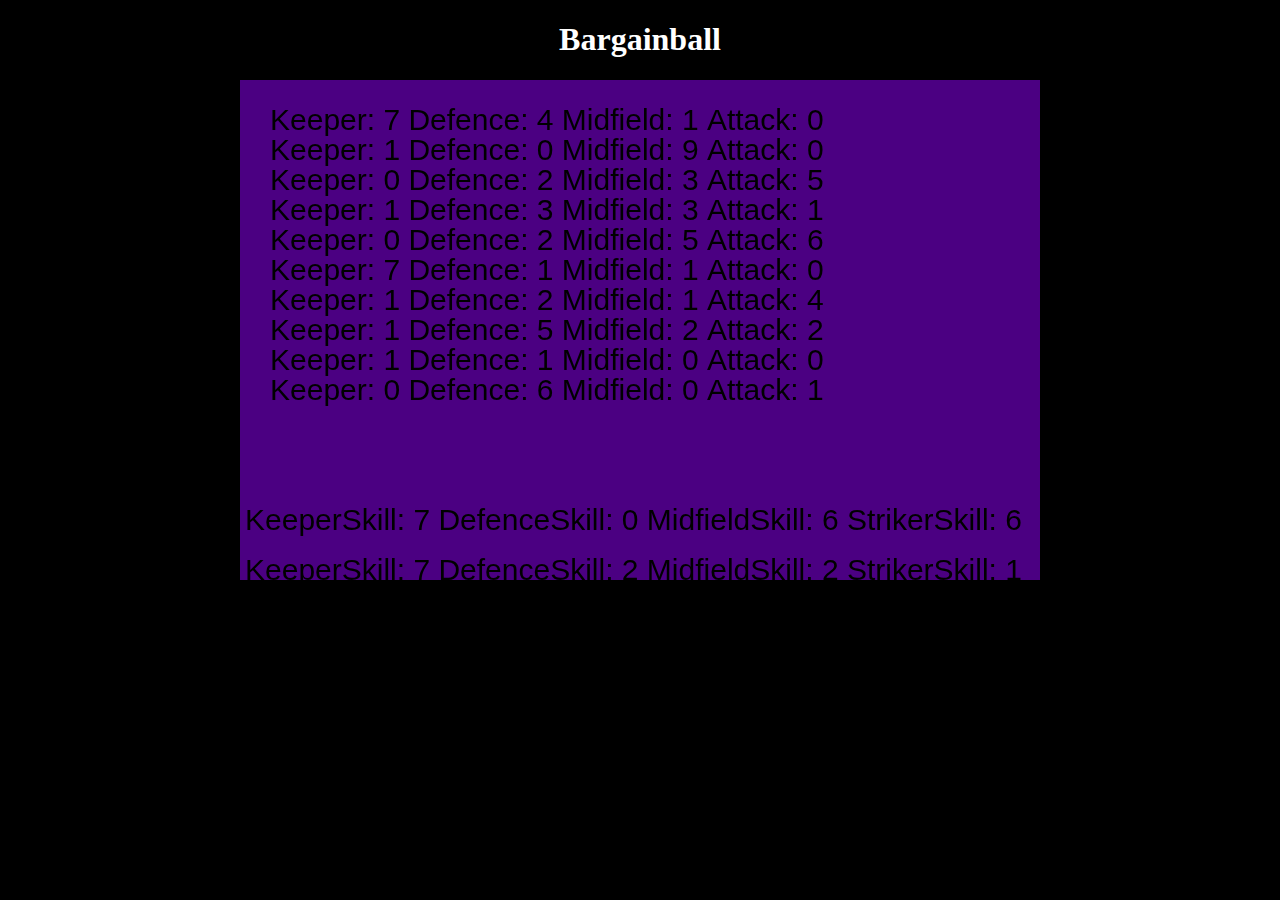
==== index.html @ b88f9da0 "More code that doesnt do anything yet" ====
<!DOCTYPE HTML>
<html lang="en">
    <head>
        <title>Bargainball</title>
        <meta charset="UTF-8">
        <meta name="viewport" content="width=device-width, user-scalable=no, initial-scale=1, maximum-scale=1, user-scalable=0" />
        <meta name="apple-mobile-web-app-capable" content="yes" />
        <meta name="apple-mobile-web-app-status-bar-style" content="black-translucent" />
        <meta property="og:title" content="JS13K Starter" />
        <meta property="og:description" content="" />
        <meta property="og:type" content="website" />
        <meta property="og:url" content="" />
        <meta property="og:image" content="" />
        <!-- build:css -->
        <link rel="stylesheet" type="text/css" href="./css/style.css" />
        <!-- endbuild -->
    </head>
    <body>
        <h1>Bargainball</h1>
        <canvas></canvas>
        <div id="ets"></div>
        <br />
        <div id="events"></div>
        <br />
        <div id="chat"></div>

        <!-- build:js -->
        <script src="./js/game.js"></script>
        <script src="./js/draw.js"></script>
        <script src="./js/util.js"></script>
        <script src="./js/random_obj.js"></script>
        <script src="./js/player.js"></script>
        <script src="./js/npcs.js"></script>
        <script src="./js/map.js"></script>
        <script src="./js/team.js"></script>
        <script src="./js/event.js"></script>
        <!-- endbuild -->
    </body>
</html>
---- css/style.css ----
body { 
    margin: 0; 
    padding: 0; 
    background: #000;
    -webkit-user-select: none;
    -moz-user-select: none;
    -khtml-user-select: none;
    -ms-user-select: none;
    text-align: center;
}

h1, h2, h3 {
    color: #FFF;
}

div {
    width: 200;
    color: #FFF;
    display: inline-block;
    text-align: left;

}

#chat {
    text-align: center;
}
#death {
    text-align: center;
}
canvas { 
    display: block; 
    margin: 0 auto; 
    background: #4b0082; 
}

@media screen and (min-width: 0px) and (max-width: 660px) {
    #fork { display: none; }
}

@media screen and (min-width: 660px) {
    #fork { display: block; }
}
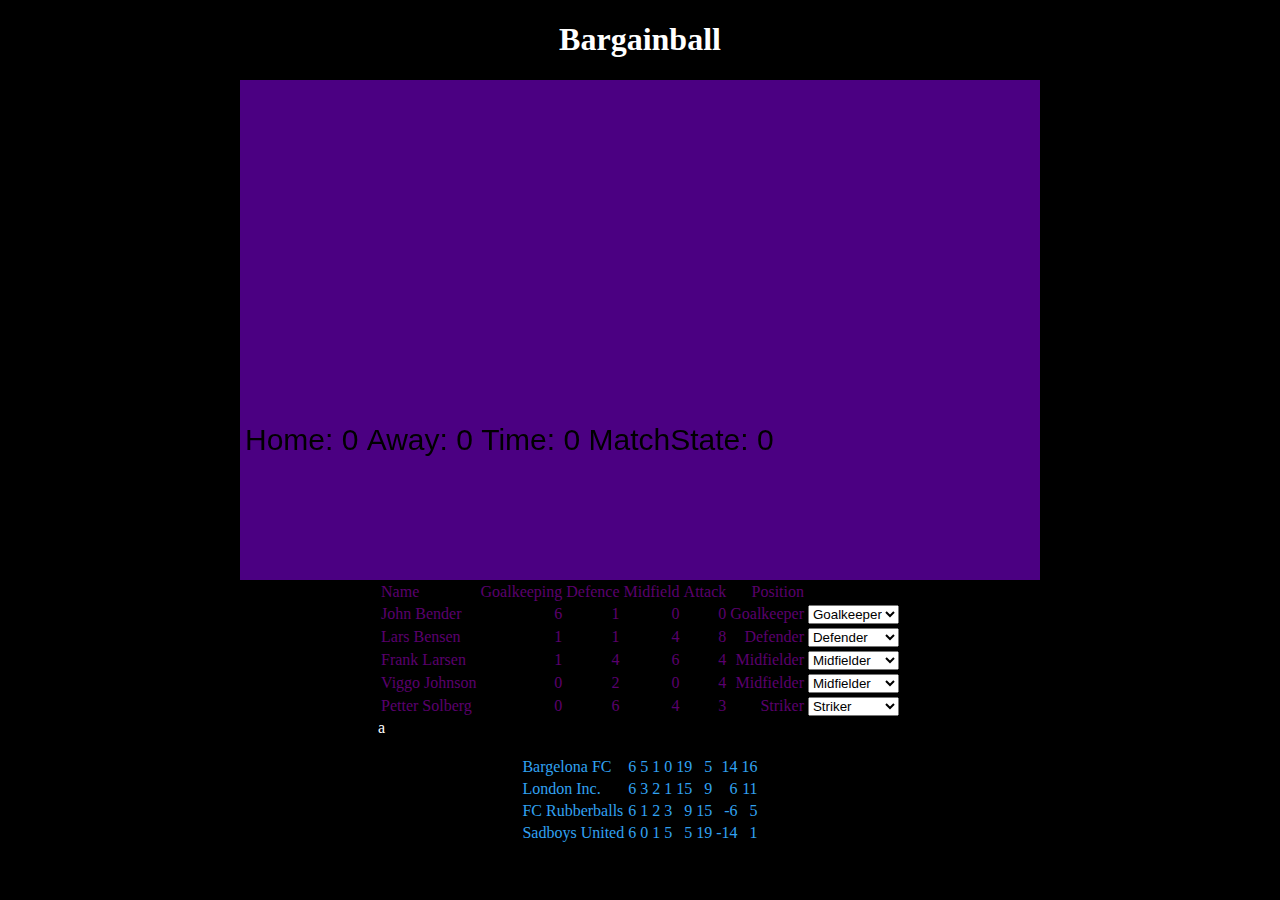
==== commit 48f0cffe: "It kinda works. ish." ====
--- a/index.html
+++ b/index.html
@@ -18,11 +18,11 @@
     <body>
         <h1>Bargainball</h1>
         <canvas></canvas>
-        <div id="ets"></div>
+        <div id="team"></div>
         <br />
         <div id="events"></div>
         <br />
-        <div id="chat"></div>
+        <div id="table"></div>
 
         <!-- build:js -->
         <script src="./js/game.js"></script>
@@ -34,6 +34,9 @@
         <script src="./js/map.js"></script>
         <script src="./js/team.js"></script>
         <script src="./js/event.js"></script>
+        <script src="./js/match.js"></script>
+        <script src="./js/table.js"></script>
+        <script src="./js/season.js"></script>
         <!-- endbuild -->
     </body>
 </html>
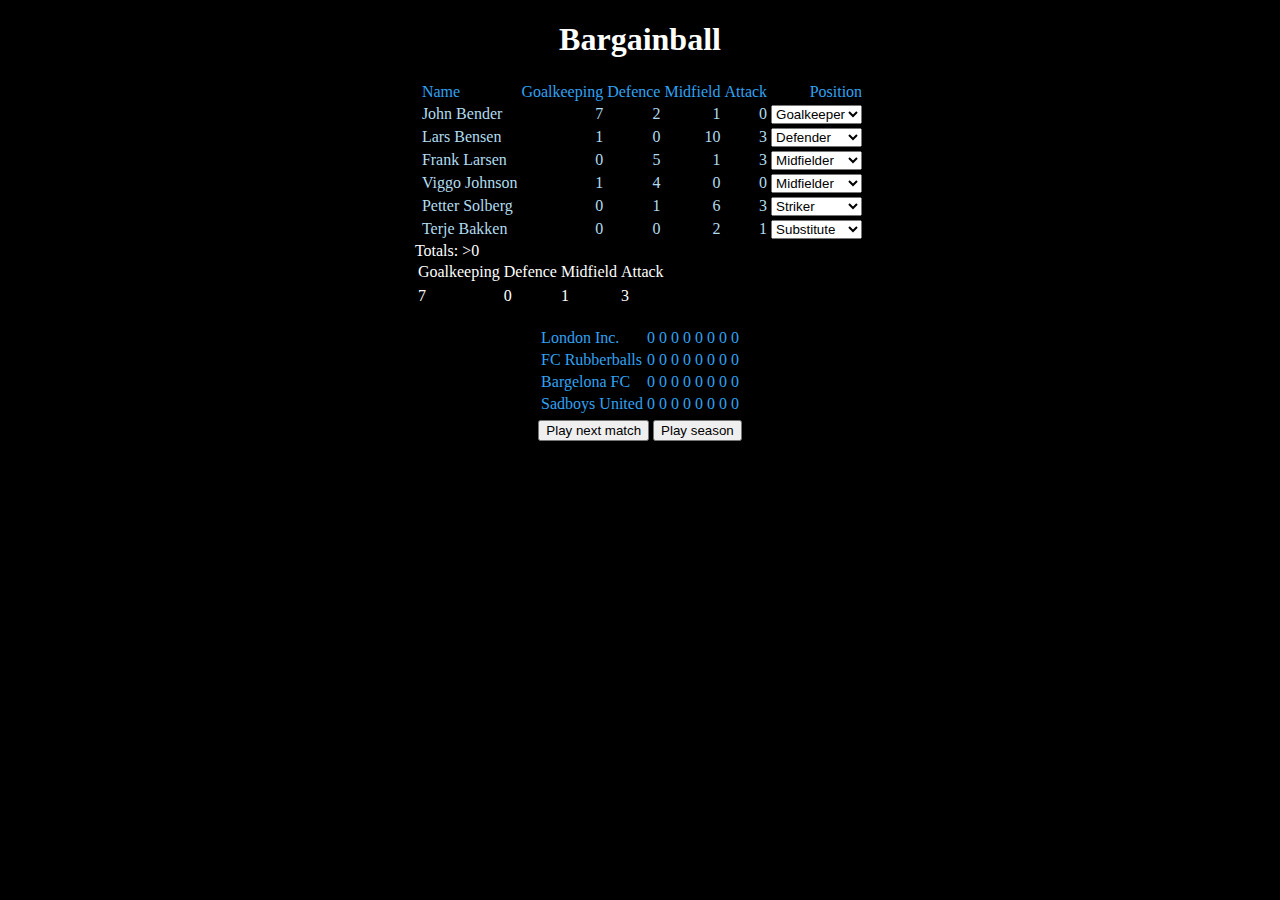
==== commit 2e23791f: "More stuff." ====
--- a/index.html
+++ b/index.html
@@ -17,13 +17,15 @@
     </head>
     <body>
         <h1>Bargainball</h1>
-        <canvas></canvas>
+        <!--canvas></canvas-->
         <div id="team"></div>
         <br />
         <div id="events"></div>
         <br />
         <div id="table"></div>
-
+        <br />
+        <div id="playNextMatchButton"></div>
+        <div id="playSeasonButton"></div>
         <!-- build:js -->
         <script src="./js/game.js"></script>
         <script src="./js/draw.js"></script>
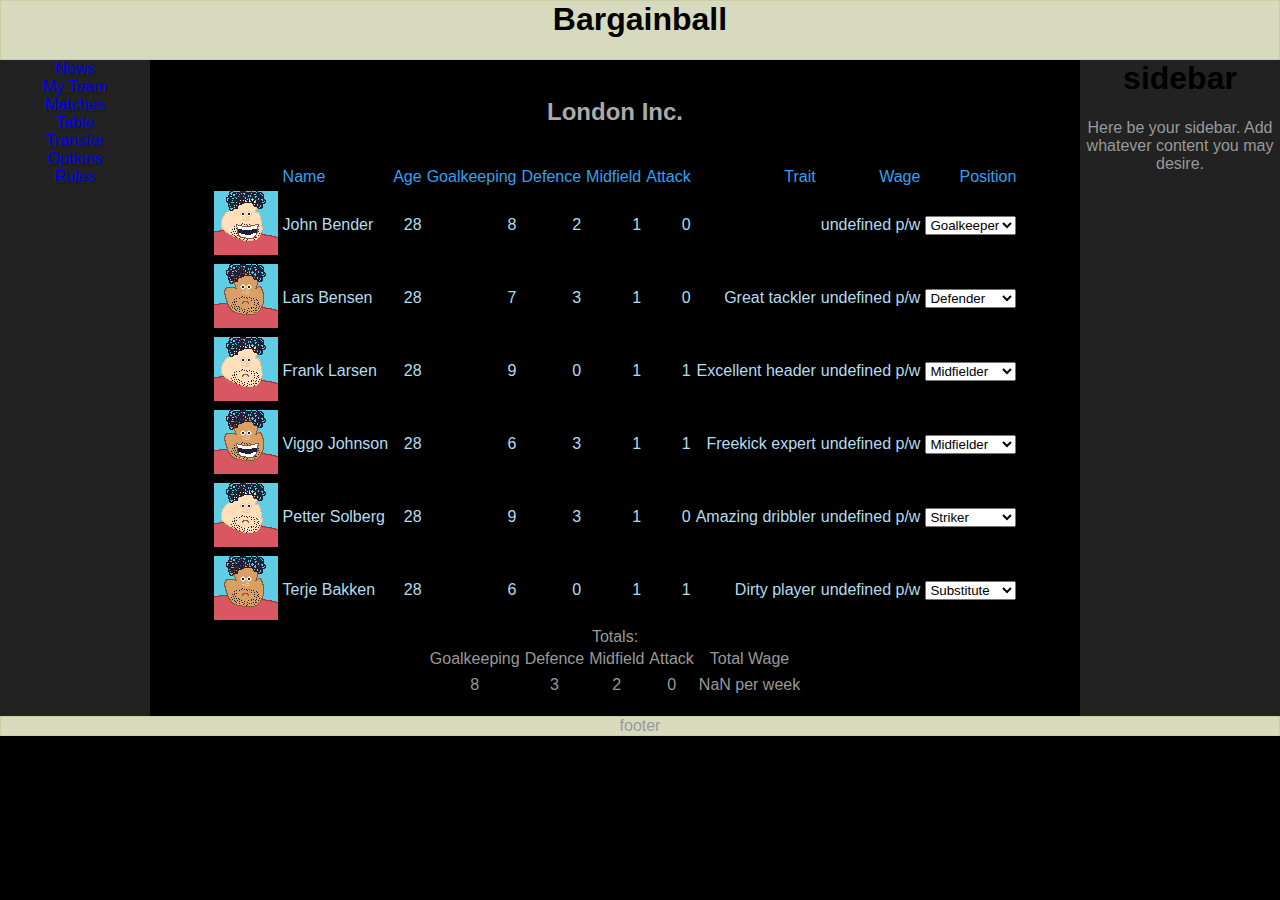
==== commit b4eb0a70: "Inspect team now working" ====
--- a/index.html
+++ b/index.html
@@ -1,44 +1,140 @@
 <!DOCTYPE HTML>
 <html lang="en">
-    <head>
-        <title>Bargainball</title>
-        <meta charset="UTF-8">
-        <meta name="viewport" content="width=device-width, user-scalable=no, initial-scale=1, maximum-scale=1, user-scalable=0" />
-        <meta name="apple-mobile-web-app-capable" content="yes" />
-        <meta name="apple-mobile-web-app-status-bar-style" content="black-translucent" />
-        <meta property="og:title" content="JS13K Starter" />
-        <meta property="og:description" content="" />
-        <meta property="og:type" content="website" />
-        <meta property="og:url" content="" />
-        <meta property="og:image" content="" />
-        <!-- build:css -->
-        <link rel="stylesheet" type="text/css" href="./css/style.css" />
+  <head>
+    <title>Bargainball</title>
+    <meta charset="UTF-8">
+    <meta name="viewport" content="width=device-width, user-scalable=no, initial-scale=1, maximum-scale=1, user-scalable=0" />
+    <meta name="apple-mobile-web-app-capable" content="yes" />
+    <meta name="apple-mobile-web-app-status-bar-style" content="black-translucent" />
+    <meta property="og:title" content="JS13K Starter" />
+    <meta property="og:description" content="" />
+    <meta property="og:type" content="website" />
+    <meta property="og:url" content="" />
+    <meta property="og:image" content="" />
+    <!-- build:css -->
+    <link rel="stylesheet" type="text/css" href="./css/style.css" />
         <!-- endbuild -->
-    </head>
-    <body>
-        <h1>Bargainball</h1>
-        <!--canvas></canvas-->
-        <div id="team"></div>
-        <br />
-        <div id="events"></div>
-        <br />
-        <div id="table"></div>
-        <br />
-        <div id="playNextMatchButton"></div>
-        <div id="playSeasonButton"></div>
-        <!-- build:js -->
-        <script src="./js/game.js"></script>
-        <script src="./js/draw.js"></script>
-        <script src="./js/util.js"></script>
-        <script src="./js/random_obj.js"></script>
-        <script src="./js/player.js"></script>
-        <script src="./js/npcs.js"></script>
-        <script src="./js/map.js"></script>
-        <script src="./js/team.js"></script>
-        <script src="./js/event.js"></script>
-        <script src="./js/match.js"></script>
-        <script src="./js/table.js"></script>
-        <script src="./js/season.js"></script>
-        <!-- endbuild -->
-    </body>
+    <script src="./js/game.js"></script>
+    <script src="./js/draw.js"></script>
+    <script src="./js/util.js"></script>
+    <script src="./js/random_obj.js"></script>
+    <script src="./js/player.js"></script>
+    <script src="./js/npcs.js"></script>
+    <script src="./js/map.js"></script>
+    <script src="./js/team.js"></script>
+    <script src="./js/event.js"></script>
+    <script src="./js/match.js"></script>
+    <script src="./js/table.js"></script>
+    <script src="./js/season.js"></script>
+    <script>
+    function myFunction() {
+        console.log("click");
+    $.season.inspectTeam(3); };
+var divs = ["Menu1", "Menu2", "Menu3", "Menu4", "Menu5", "Menu6", "Menu7"];
+var visibleDivId = null;
+function toggleVisibility(divId) {
+  if(visibleDivId === divId) {
+    //visibleDivId = null;
+  } else {
+    visibleDivId = divId;
+  }
+  hideNonVisibleDivs();
+};
+function hideNonVisibleDivs() {
+  var i, divId, div;
+  for(i = 0; i < divs.length; i++) {
+    divId = divs[i];
+    div = document.getElementById(divId);
+    if(visibleDivId === divId) {
+      div.style.display = "block";
+    } else {
+      div.style.display = "none";
+    }
+  }
+};
+</script>
+  </head>
+  <body>
+    <div id="header"><h1>Bargainball</h1></div>
+      <div id="outer_wrapper">
+        <div id="wrapper">
+          <div id="container">
+            <div id="content">
+              <div id="left">
+                <div class="buttons">
+                  <div class="button">
+                  <a href="#" onclick="toggleVisibility('Menu1');">News</a>
+                  </div><div class="button">
+                  <a href="#" onclick="toggleVisibility('Menu2');">My Team</a>
+                  </div><div class="button">
+                  <a href="#" onclick="toggleVisibility('Menu3');">Matches</a>
+                  </div><div class="button">
+                  <a href="#" onclick="toggleVisibility('Menu4');$.season.inspectTeam(0);">Table</a>
+                  </div><div class="button">
+                  <a href="#" onclick="toggleVisibility('Menu5');">Transfer</a>
+                  </div><div class="button">
+                  <a href="#" onclick="toggleVisibility('Menu6');">Options</a>
+                  </div><div class="button">
+                  <a href="#" onclick="toggleVisibility('Menu7');">Rules</a>
+                  </div>
+                </div>
+              </div>
+              <div id="main">
+                
+                <div id="Menu1" style="display: none;">I'm container <strike>two</strike> one</div>
+                <div id="Menu2">
+                  <br />
+                  <div id="team"></div>
+                  <br />
+                </div>
+                <div id="Menu3" style="display: none;">
+                  <div id="events"></div>
+                  <br />
+                  <div id="playNextMatchButton"></div>
+                  <div id="playSeasonButton"></div>
+                </div>
+                <div id="Menu4" style="display: none;">
+                  <br/>
+                  <div id="table"></div>
+                  <br/>
+                </div>
+                <div id="Menu5" style="display: none;">I'm container 5</div>
+                <div id="Menu6" style="display: none;">I'm container 6</div>
+                <div id="Menu7" style="display: none;"><br /><p>
+So! How do you win games?</p>
+<p>
+Ah! that part, at least, is easy. It's 2016 and statistics have finally conquered football completely. Each match can be totally predicted by the various players on each team and their attributes. The way it works, according to John Gunnarsen, a stats expert, is thus:</p>
+<ul>
+<li>Possession is determined by the team whose midfielders have better total midfield stats. If both teams have equal total midfield stats, possession is shared. If one team has 5 or more points than the other, they will DOMINATE the game.</li>
+<li>A team with possession advantage will, statistically speaking, generate two regular chances, while their opponents generate one. If a team is DOMINATING, they will generate three regular chances, while their opponent gets nothing.</li>
+<li>Due to their roaring supporters, the home team always gets one additional chance.</li>
+<li>A chance is scored if the attacking team's total attack skill is higher than their opponent's total defence skill.</li>
+<li>One exception: if a team has a player who is a great tackler, he will stop the opponent's first regular chance just as the striker is about to pull the trigger.</li>
+<li>Each team also gets, statistically, one free kick per game. However, if a team is DOMINATING, they are likely to get two free kicks while their opponents get none.</li>
+<li>A good free kick taker will score every two free kicks (per match). A good free kick taker is defined as a free kick taker whose attack skill is higher than the goalkeeper's goalkeeping skill - or a player who is a trained freekick expert. </li>
+<li>Midfielders and attackers who are amazing dribblers will, statistically speaking, generate one additional free kick per match (note that if there are more than one dribbler, maximum two additional free kicks will be generated). Also note that dribbling defenders are frowned upon.</li>
+<li>You can also score from corners. If possession is split evenly, each team gets one corner each (statistically speaking). If one team has possession, they will get one additional corner. (DOMINATING doesn't change anything in terms of corners)</li>
+<li>If a team has a speedy midfielder or attacker and the other team has no speedy outfield player, the speedy player will generate one additional corner for his team.</li>
+<li>A team who has more outfield players who are excellent headers than their opponents, will score, on average (according to statistics), every second corner. A team without excellent headers will helplessly stare at the opponent's keeper calmly collecting the corner.</li>
+</ul>
+
+<p>Easy, right?</p>
+<p>You can choose which positions your 5 players should play (maximum one goalkeeper). </p>
+<p>Note that you start with low funds, so consider the above information when building your team ...</p><br />
+                  
+                </div>  
+              </div>
+            </div>
+          </div>
+        </div>
+        <div id="sidebar">
+            <h1>sidebar</h1>
+            <p>Here be your sidebar. Add whatever content you may desire.</p>
+        </div>
+        <div class="clearing">&nbsp;</div>
+      </div>
+    </div>
+
+    <div id="footer">footer</div>  
+  </body>
 </html>
--- a/css/style.css
+++ b/css/style.css
@@ -1,3 +1,28 @@
+
+html,body {
+    height:100%;
+}
+
+ #container {
+  background: #222;
+}
+
+#main {
+  background: #000;
+
+}
+
+#Menu1 {
+    margin: auto;
+}
+
+#Menu7 {
+    margin: auto;
+}
+
+li {
+    text-align: left;
+}
 body { 
     margin: 0; 
     padding: 0; 
@@ -7,13 +32,47 @@
     -khtml-user-select: none;
     -ms-user-select: none;
     text-align: center;
-}
-
-h1, h2, h3 {
-    color: #FFF;
-}
-
-div {
+    font-family: Arial, Helvetica, sans-serif ;
+    height: 100%;
+    color: #999;
+}
+
+html {
+  height: 100%;
+}
+
+
+.main_div
+  {
+  text-align:center;
+  background: #00C492;
+  padding:20px; width: 400px;
+  }
+.inner_div
+  {
+  background: #fff;
+  margin-top:20px;
+  height: 100px;
+  }
+.buttons a
+  {
+  font-size: 16px;
+  }
+.buttons a:hover
+  {
+  cursor:pointer;
+  font-size: 16px;
+  }
+
+h1 {
+    color: #000;
+}
+
+h2, h3 {
+    color: #aaa;
+}
+
+#div_notsues {
     width: 200;
     color: #FFF;
     display: inline-block;
@@ -21,22 +80,149 @@
 
 }
 
+table {
+   border-spacing: 3px;
+    margin: 0 auto; 
+}
+
+.img-container { position: relative; }
+
+.img-container .top {
+  position: absolute;
+  top: 0;
+  left: 0;
+}
+
+.img-container .z1 {
+    z-index: 1;
+} 
+.img-container .z2 {
+    z-index: 2;
+} 
+.img-container .z3 {
+    z-index: 3;
+} 
+.img-container .z4 {
+    z-index: 4;
+} 
+.img-container .z5 {
+    z-index: 5;
+} 
+.img-container .z6 {
+    z-index: 6;
+} 
+.img-container .z7 {
+    z-index: 7;
+} 
+.img-container .z8 {
+    z-index: 8;
+} 
+
+#events {
+    font-size: 40px;
+}
+
 #chat {
     text-align: center;
 }
 #death {
     text-align: center;
 }
-canvas { 
-    display: block; 
-    margin: 0 auto; 
-    background: #4b0082; 
-}
 
 @media screen and (min-width: 0px) and (max-width: 660px) {
     #fork { display: none; }
 }
 
 @media screen and (min-width: 660px) {
-    #fork { display: block; }
-}
+  #fork { display: block; }
+  #container {
+    width: 100%;
+    float: left;
+    margin-right: -200px;
+  }
+  #main {
+    margin-left: 150px;
+  }
+  #left {
+    width: 150px;
+    float: left;
+    height: 100%;
+  }
+  #sidebar {
+    width: 200px;
+    float: right;
+  }
+  #content {
+    margin-right: 200px;
+    height: 100%;
+  }
+  #buttons {
+    height: 20%;
+  }
+
+}
+
+@media only screen and (min-width: 630px) {
+  /* only for screens wider or equal to 630 pixels */
+  /* code from http://www.thesitewizard.com/css/design-2-column-layout.shtml */
+  #container {
+    width: 100%;
+  }
+  #main {
+  }
+  #left {
+    width: 150px;
+    height: 50px;
+  }
+  #sidebar {
+    width: 200px;
+  }
+  #buttons {
+    float: left;
+  }
+
+}
+
+#innercontent {
+  padding-left: 10px;
+  padding-right: 10px ;
+
+}
+#innernavbar {
+  padding-left: 5px ;
+  padding-right: 5px ;
+  
+}
+#header {
+    border: 1px solid #cecea5;
+    background: #d7dabd;
+}
+#outer_wrapper {
+    
+}
+#wrapper {
+    
+}
+
+#unsnnsas {
+    background: url(background_2.gif) repeat-y right;
+
+}
+#unusued {
+    background: url(background_3.gif) repeat-y left;
+
+}
+#footer {
+    border: 1px solid #cecea5;
+    background: #d7dabd;
+}
+h1 {
+    margin-top: 0;
+}
+.last {
+    margin-bottom: 0;
+}
+.clearing {
+    height: 0;
+    clear: both;
+}
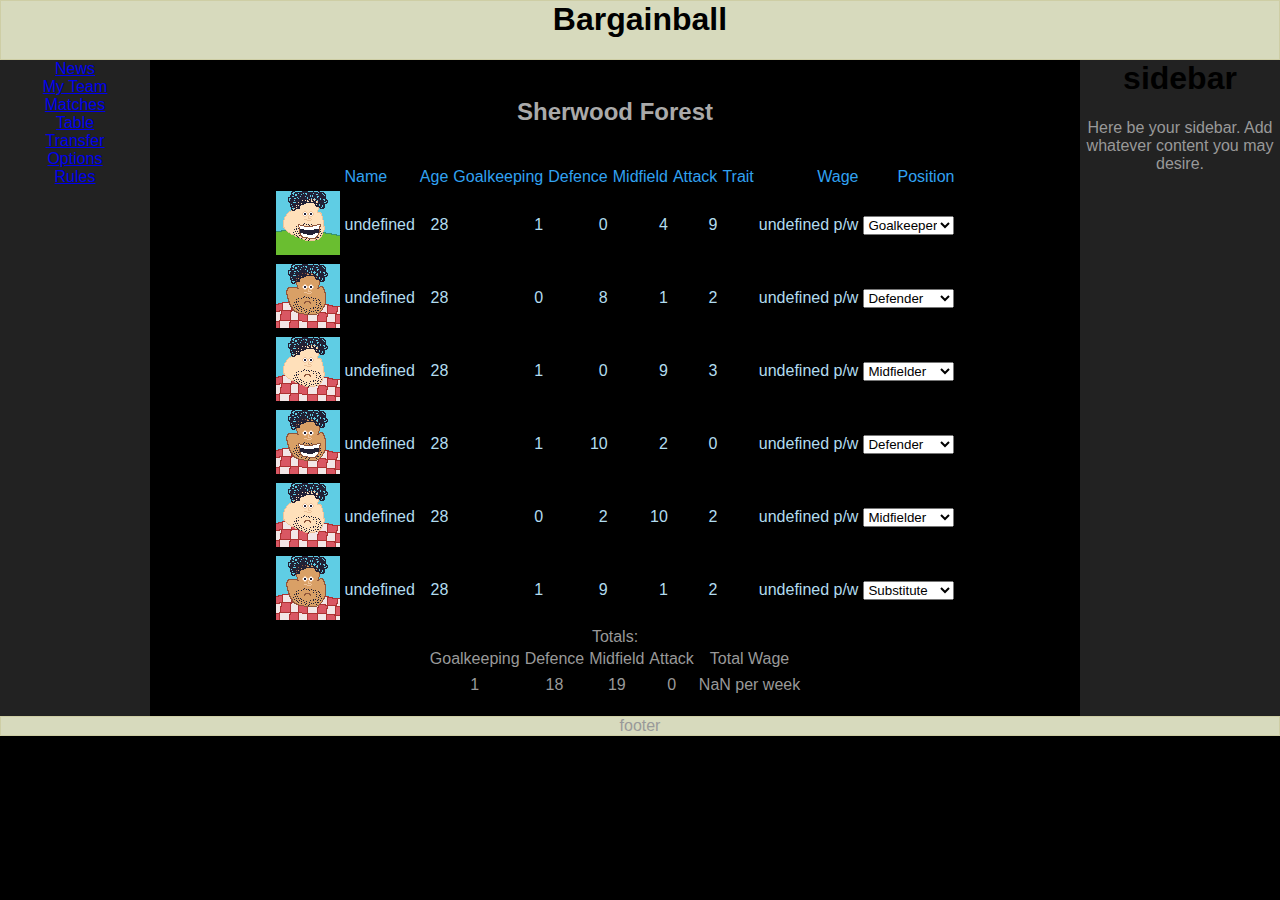
==== commit e7123d33: "Yey, shirts from sprites. And yselecting shirts. (Not stored yet)" ====
--- a/index.html
+++ b/index.html
@@ -69,7 +69,7 @@
                   </div><div class="button">
                   <a href="#" onclick="toggleVisibility('Menu3');">Matches</a>
                   </div><div class="button">
-                  <a href="#" onclick="toggleVisibility('Menu4');$.season.inspectTeam(0);">Table</a>
+                  <a href="#" onclick="toggleVisibility('Menu4');$.season.inspectTeam(-1);">Table</a>
                   </div><div class="button">
                   <a href="#" onclick="toggleVisibility('Menu5');">Transfer</a>
                   </div><div class="button">
@@ -99,7 +99,75 @@
                   <br/>
                 </div>
                 <div id="Menu5" style="display: none;">I'm container 5</div>
-                <div id="Menu6" style="display: none;">I'm container 6</div>
+                <div id="Menu6" style="display: none;">
+                  <form action="">
+                    <table>
+                      <tr class="rowpadding"> 
+                        <td class="rowpadding">
+                          <input type="radio" name="shirt" value="0">
+                        </td>
+                        <td class="rowpadding">
+                          <div class="yoffset img-container"><img class="top y0" src="img/sprites.png" alt=""></div>
+                        </td>
+                      </tr>
+                      <tr> 
+                        <td class="rowpadding">
+                          <input type="radio" name="shirt" value="1">
+                        </td>
+                        <td class="rowpadding">
+                          <div class="yoffset img-container"><img class="top y1" src="img/sprites.png" alt=""></div>
+                        </td>
+                      </tr>
+                        <td class="rowpadding">
+                          <input type="radio" name="shirt" value="2">
+                        </td>
+                        <td class="rowpadding">
+                          <div class="yoffset img-container"><img class="top y2" src="img/sprites.png" alt=""></div>
+                        </td>
+                      </tr>
+                      <tr> 
+                        <td class="rowpadding">
+                          <input type="radio" name="shirt" value="3">
+                        </td>
+                        <td class="rowpadding">
+                          <div class="yoffset img-container"><img class="top y3" src="img/sprites.png" alt=""></div>
+                        </td>
+                      </tr>
+                        <td class="rowpadding">
+                          <input type="radio" name="shirt" value="4">
+                        </td>
+                        <td class="rowpadding">
+                          <div class="yoffset img-container"><img class="top y4" src="img/sprites.png" alt=""></div>
+                        </td>
+                      </tr>
+                      <tr> 
+                        <td class="rowpadding">
+                          <input type="radio" name="shirt" value="5">
+                        </td>
+                        <td class="rowpadding">
+                          <div class="yoffset img-container"><img class="top y5" src="img/sprites.png" alt=""></div>
+                        </td>
+                      </tr>
+                        <td class="rowpadding">
+                          <input type="radio" name="shirt" value="6">
+                        </td>
+                        <td class="rowpadding">
+                          <div class="yoffset img-container"><img class="top y6" src="img/sprites.png" alt=""></div>
+                        </td>
+                      </tr>
+                      <tr> 
+                        <td class="rowpadding">
+                          <input type="radio" name="shirt" value="7">
+                        </td>
+                        <td class="rowpadding">
+                          <div class="yoffset img-container"><img class="top y7" src="img/sprites.png" alt=""></div>
+                        </td>
+                      </tr>
+                    </table>
+                  </form>
+                  <br />
+                </div>
+
                 <div id="Menu7" style="display: none;"><br /><p>
 So! How do you win games?</p>
 <p>
--- a/css/style.css
+++ b/css/style.css
@@ -81,40 +81,121 @@
 }
 
 table {
-   border-spacing: 3px;
+    border-spacing: 3px;
     margin: 0 auto; 
 }
 
-.img-container { position: relative; }
-
-.img-container .top {
+.rowpadding {
+    padding-top: 10px;
+}
+
+.yoffset {
+    top: -50px;
+}
+
+.img-container { 
+    position: relative; 
+}
+
+.top {
   position: absolute;
-  top: 0;
+}
+
+.nottop {
+      top: 0;
   left: 0;
-}
-
-.img-container .z1 {
-    z-index: 1;
-} 
-.img-container .z2 {
+
+}
+.y0 {
+    clip: rect(0px,64px,64px,0px);
+}
+
+.y1 {
+    clip: rect(64px,64px,128px,0px);
+    top: -64px;
+}
+
+.y2 {
+    clip: rect(128px,64px,192px,0px);
+    top: -128px;
+}
+
+.y3 {
+    clip: rect(192px,64px,256px,0px);
+    top: -192px;
+}
+
+.y4 {
+    clip: rect(256px,64px,320px,0px);
+    top: -256px;
+}
+
+.y5 {
+    clip: rect(320px,64px,384px,0px);
+    top: -320px;
+}
+
+.y6 {
+    clip: rect(384px,64px,448px,0px);
+    top: -384px;
+}
+
+.y7 {
+    clip: rect(448px,64px,512px,0px);
+    top: -448px;
+}
+
+.y8 {
+    clip: rect(512px,64px,576px,0px);
+    top: -512px;
+}
+
+.y9 {
+    clip: rect(576px,64px,640px,0px);
+    top: -576px;
+}
+
+.y10 {
+    clip: rect(640px,64px,704px,0px);
+    top: -640px;
+}
+
+.y11 {
+    clip: rect(704px,64px,768px,0px);
+    top: -704px;
+}
+
+.y12 {
+    clip: rect(768px,64px,852px,0px);
+    top: -768px;
+}
+
+.z1 {
+    z-index: 1;    
+}
+.totootot {
+    clip: rect(0px,64px,64px,0px);
+} 
+.z2 {
     z-index: 2;
-} 
-.img-container .z3 {
+    position: absolute;
+} 
+.z3 {
     z-index: 3;
 } 
-.img-container .z4 {
+.z4 {
     z-index: 4;
 } 
-.img-container .z5 {
+.z5 {
     z-index: 5;
 } 
-.img-container .z6 {
+.z6 {
     z-index: 6;
 } 
-.img-container .z7 {
+.z7 {
     z-index: 7;
 } 
-.img-container .z8 {
+.z8 {
     z-index: 8;
 } 
 
@@ -158,6 +239,8 @@
   }
   #buttons {
     height: 20%;
+    float: left;
+    padding-top: 40px;
   }
 
 }
@@ -177,7 +260,7 @@
   #sidebar {
     width: 200px;
   }
-  #buttons {
+  #button {
     float: left;
   }
 
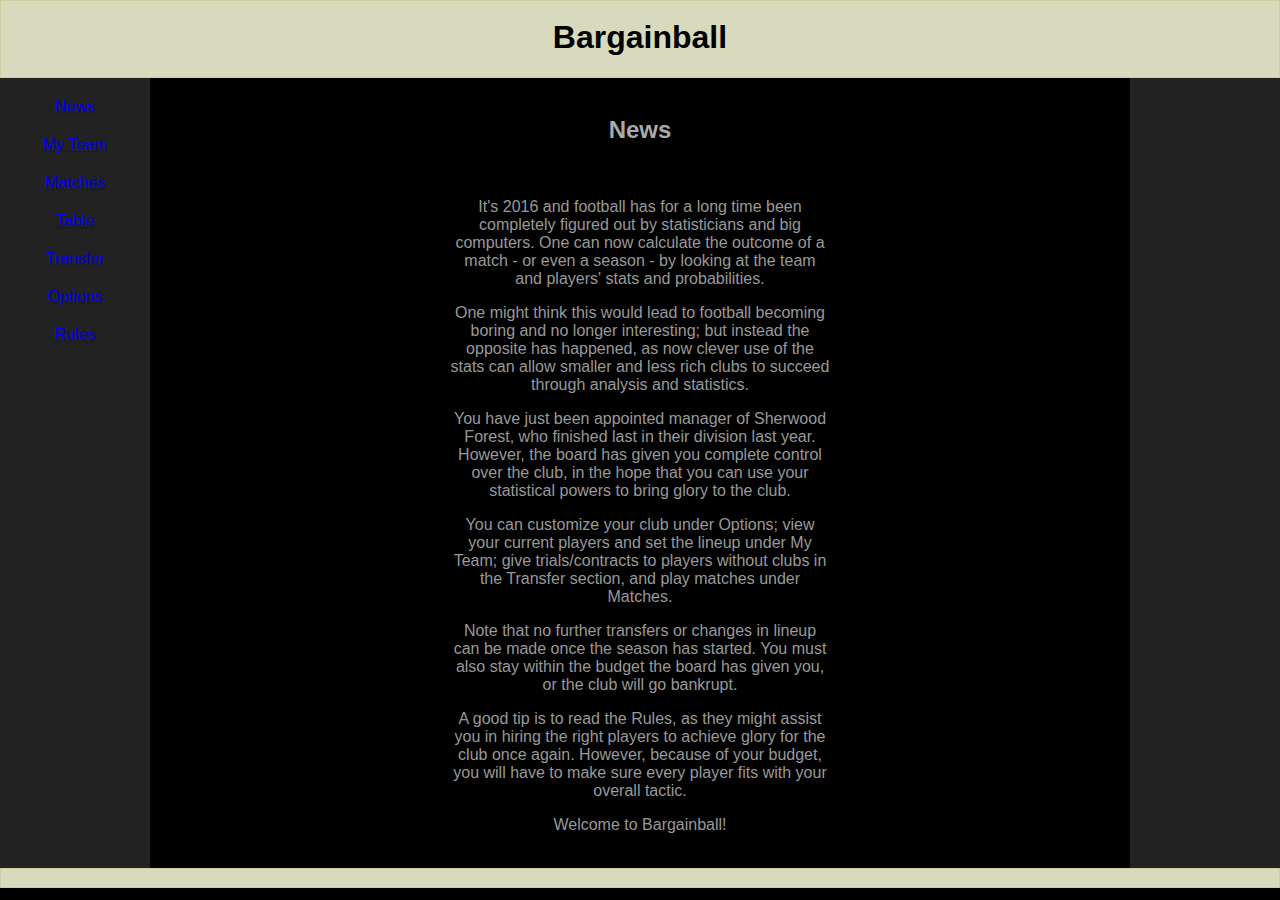
==== commit d3f91992: "So. Many. Changes." ====
--- a/index.html
+++ b/index.html
@@ -15,23 +15,30 @@
     <link rel="stylesheet" type="text/css" href="./css/style.css" />
         <!-- endbuild -->
     <script src="./js/game.js"></script>
-    <script src="./js/draw.js"></script>
-    <script src="./js/util.js"></script>
-    <script src="./js/random_obj.js"></script>
     <script src="./js/player.js"></script>
-    <script src="./js/npcs.js"></script>
-    <script src="./js/map.js"></script>
+    <script src="./js/transfer.js"></script>
     <script src="./js/team.js"></script>
     <script src="./js/event.js"></script>
     <script src="./js/match.js"></script>
     <script src="./js/table.js"></script>
     <script src="./js/season.js"></script>
     <script>
-    function myFunction() {
-        console.log("click");
-    $.season.inspectTeam(3); };
+function handleNameChange(myInput) {
+  $.team8.renameTeam(myInput.value);
+  document.getElementById('updated').innerHTML = "Name updated!";
+}
+function handleSpeedClick(myRadio) {
+  $.season.setSpeed(myRadio.value);
+  $.speedHasChanged();
+}
+function handleShirtClick(myRadio) {
+  $.team8.setShirt(myRadio.value);
+}
+function handleGkshirtClick(myRadio) {
+  $.team8.setGkshirt(myRadio.value);
+}
 var divs = ["Menu1", "Menu2", "Menu3", "Menu4", "Menu5", "Menu6", "Menu7"];
-var visibleDivId = null;
+var visibleDivId = "Menu1";
 function toggleVisibility(divId) {
   if(visibleDivId === divId) {
     //visibleDivId = null;
@@ -55,7 +62,7 @@
 </script>
   </head>
   <body>
-    <div id="header"><h1>Bargainball</h1></div>
+    <div id="header"><br /><h1>Bargainball</h1></div>
       <div id="outer_wrapper">
         <div id="wrapper">
           <div id="container">
@@ -67,13 +74,13 @@
                   </div><div class="button">
                   <a href="#" onclick="toggleVisibility('Menu2');">My Team</a>
                   </div><div class="button">
-                  <a href="#" onclick="toggleVisibility('Menu3');">Matches</a>
+                  <a href="#" onclick="toggleVisibility('Menu3');$.season.getNextMatchDay();">Matches</a>
                   </div><div class="button">
                   <a href="#" onclick="toggleVisibility('Menu4');$.season.inspectTeam(-1);">Table</a>
                   </div><div class="button">
                   <a href="#" onclick="toggleVisibility('Menu5');">Transfer</a>
                   </div><div class="button">
-                  <a href="#" onclick="toggleVisibility('Menu6');">Options</a>
+                  <a href="#" onclick="toggleVisibility('Menu6'); document.getElementById('updated').innerHTML = '';">Options</a>
                   </div><div class="button">
                   <a href="#" onclick="toggleVisibility('Menu7');">Rules</a>
                   </div>
@@ -81,94 +88,229 @@
               </div>
               <div id="main">
                 
-                <div id="Menu1" style="display: none;">I'm container <strike>two</strike> one</div>
-                <div id="Menu2">
+                <div id="Menu1">
+                  <br />
+                  <div><h2>News</h2></div>
+                  <br />
+                  <div id="news">
+<p>
+It's 2016 and football has for a long time been completely figured out by statisticians and big computers. One can now calculate the outcome of a match - or even a season - by looking at the team and players' stats and probabilities. 
+</p>
+<p>
+One might think this would lead to football becoming boring and no longer interesting; but instead the opposite has happened, as now clever use of the stats can allow smaller and less rich clubs to succeed through analysis and statistics. 
+</p>
+<p>You have just been appointed manager of Sherwood Forest, who finished last in their division last year. However, the board has given you complete control over the club, in the hope that you can use your statistical powers to bring glory to the club. 
+</p>
+<p>
+You can customize your club under Options; view your current players and set the lineup under My Team; give trials/contracts to players without clubs in the Transfer section, and play matches under Matches.</p>
+<p>
+Note that no further transfers or changes in lineup can be made once the season has started. You must also stay within the budget the board has given you, or the club will go bankrupt.</p>
+<p>A good tip is to read the Rules, as they might assist you in hiring the right players to achieve glory for the club once again. However, because of your budget, you will have to make sure every player fits with your overall tactic.</p>
+
+<p>Welcome to Bargainball!
+</p>
+                  </div>
+                  <br />
+                </div>
+                <div id="Menu2" style="display: none;">
                   <br />
                   <div id="team"></div>
                   <br />
                 </div>
                 <div id="Menu3" style="display: none;">
+                  <br />
+                  <table class="valigntop">
+                    <tr class="valigntop">
+                      <td class="valigntop">
+                        <div id="prevMatchDay"></div>
+                      </td>
+                      <td>
+                        <div id="matchDay"></div>
+                      </td>
+                    </tr>
+                    <tr>
+                      <td class="valigntop">
+                        <div id="prevMatches"></div>
+                      </td>
+                      <td>
+                        <div id="nextMatches"></div>
+                      </td>
+                    </tr>
+                  </table>
+                  <br />
+                  <div id="matchTeams"></div>
+                  <div id="matchScore"></div>
+                  <br />
                   <div id="events"></div>
+                  <div id="matchTime"></div>
+                  <br />
+                  <br />
+                  <div id="nextMatch"></div>
                   <br />
                   <div id="playNextMatchButton"></div>
                   <div id="playSeasonButton"></div>
+                  <br />
                 </div>
                 <div id="Menu4" style="display: none;">
                   <br/>
                   <div id="table"></div>
                   <br/>
                 </div>
-                <div id="Menu5" style="display: none;">I'm container 5</div>
+                <div id="Menu5" style="display: none;">
+                  <br />
+                  <div id="options"><h2>Free transfer list</h2></div>
+                  <br />
+                    <div id="transfer"></div>
+                  <br />
+                </div>
                 <div id="Menu6" style="display: none;">
-                  <form action="">
+                  <br />
+                  <div id="options"><h2>Customize your team</h2></div>
+                  <form action="#" onSubmit="return false;" id="foo">
                     <table>
-                      <tr class="rowpadding"> 
-                        <td class="rowpadding">
-                          <input type="radio" name="shirt" value="0">
-                        </td>
-                        <td class="rowpadding">
-                          <div class="yoffset img-container"><img class="top y0" src="img/sprites.png" alt=""></div>
-                        </td>
-                      </tr>
-                      <tr> 
-                        <td class="rowpadding">
-                          <input type="radio" name="shirt" value="1">
-                        </td>
-                        <td class="rowpadding">
-                          <div class="yoffset img-container"><img class="top y1" src="img/sprites.png" alt=""></div>
-                        </td>
-                      </tr>
-                        <td class="rowpadding">
-                          <input type="radio" name="shirt" value="2">
-                        </td>
-                        <td class="rowpadding">
-                          <div class="yoffset img-container"><img class="top y2" src="img/sprites.png" alt=""></div>
-                        </td>
-                      </tr>
-                      <tr> 
-                        <td class="rowpadding">
-                          <input type="radio" name="shirt" value="3">
-                        </td>
-                        <td class="rowpadding">
-                          <div class="yoffset img-container"><img class="top y3" src="img/sprites.png" alt=""></div>
-                        </td>
-                      </tr>
-                        <td class="rowpadding">
-                          <input type="radio" name="shirt" value="4">
-                        </td>
-                        <td class="rowpadding">
-                          <div class="yoffset img-container"><img class="top y4" src="img/sprites.png" alt=""></div>
-                        </td>
-                      </tr>
-                      <tr> 
-                        <td class="rowpadding">
-                          <input type="radio" name="shirt" value="5">
-                        </td>
-                        <td class="rowpadding">
-                          <div class="yoffset img-container"><img class="top y5" src="img/sprites.png" alt=""></div>
-                        </td>
-                      </tr>
-                        <td class="rowpadding">
-                          <input type="radio" name="shirt" value="6">
-                        </td>
-                        <td class="rowpadding">
-                          <div class="yoffset img-container"><img class="top y6" src="img/sprites.png" alt=""></div>
-                        </td>
-                      </tr>
-                      <tr> 
-                        <td class="rowpadding">
-                          <input type="radio" name="shirt" value="7">
-                        </td>
-                        <td class="rowpadding">
-                          <div class="yoffset img-container"><img class="top y7" src="img/sprites.png" alt=""></div>
-                        </td>
-                      </tr>
-                    </table>
+                      <tr>
+                        <td colspan="2">
+                          Team name:
+                          <input id="name" value="Sherwood Forest" onchange="handleNameChange(this);">
+                          <br /><br />
+                          <div id="updated"></div>
+                          <br />
+                        </td>
+                      </tr>
+                      <tr>
+                        <td>
+                          Team shirt:
+                          <table>
+                            <tr class="rowpadding"> 
+                              <td class="rowpadding">
+                                <input type="radio" name="shirt" value="0" checked onchange="handleShirtClick(this);">
+                              </td>
+                              <td class="rowpadding">
+                                <div class="yoffset img-container"><img class="top y0" src="img/sprites.png" alt=""></div>
+                              </td>
+                            </tr>
+                            <tr> 
+                              <td class="rowpadding">
+                                <input type="radio" name="shirt" value="1" onchange="handleShirtClick(this);">
+                              </td>
+                              <td class="rowpadding">
+                                <div class="yoffset img-container"><img class="top y1" src="img/sprites.png" alt=""></div>
+                              </td>
+                            </tr>
+                            <tr> 
+                              <td class="rowpadding">
+                                <input type="radio" name="shirt" value="2" onchange="handleShirtClick(this);">
+                              </td>
+                              <td class="rowpadding">
+                                <div class="yoffset img-container"><img class="top y2" src="img/sprites.png" alt=""></div>
+                              </td>
+                            </tr>
+                            <tr> 
+                              <td class="rowpadding">
+                                <input type="radio" name="shirt" value="3" onchange="handleShirtClick(this);">
+                              </td>
+                              <td class="rowpadding">
+                                <div class="yoffset img-container"><img class="top y3" src="img/sprites.png" alt=""></div>
+                              </td>
+                            </tr>
+                            <tr> 
+                              <td class="rowpadding">
+                                <input type="radio" name="shirt" value="4" onchange="handleShirtClick(this);">
+                              </td>
+                              <td class="rowpadding">
+                                <div class="yoffset img-container"><img class="top y4" src="img/sprites.png" alt=""></div>
+                              </td>
+                            </tr>
+                            <tr> 
+                              <td class="rowpadding">
+                                <input type="radio" name="shirt" value="5" onchange="handleShirtClick(this);">
+                              </td>
+                              <td class="rowpadding">
+                                <div class="yoffset img-container"><img class="top y5" src="img/sprites.png" alt=""></div>
+                              </td>
+                            </tr>
+                            <tr> 
+                              <td class="rowpadding">
+                                <input type="radio" name="shirt" value="6" onchange="handleShirtClick(this);">
+                              </td>
+                              <td class="rowpadding">
+                                <div class="yoffset img-container"><img class="top y6" src="img/sprites.png" alt=""></div>
+                              </td>
+                            </tr>
+                            <tr> 
+                              <td class="rowpadding">
+                                <input type="radio" name="shirt" value="7" onchange="handleShirtClick(this);">
+                              </td>
+                              <td class="rowpadding">
+                                <div class="yoffset img-container"><img class="top y7" src="img/sprites.png" alt=""></div>
+                              </td>
+                            </tr>
+                          </table>
+                        </td>
+                        <td class="valigntop cellpadding">
+                          Goalkeeper shirt:
+                          <table class="cellpadding">
+                            <tr>
+                              <td class="rowpadding">
+                                <input type="radio" name="gkshirt" value="11" checked onchange="handleGkshirtClick(this);">
+                              </td>
+                              <td class="rowpadding">
+                                <div class="yoffset img-container"><img class="top y11" src="img/sprites.png" alt=""></div>
+                              </td>
+                            </tr>
+                            <tr> 
+                              <td class="rowpadding">
+                                <input type="radio" name="gkshirt" value="9" onchange="handleGkshirtClick(this);">
+                              </td>
+                              <td class="rowpadding">
+                                <div class="yoffset img-container"><img class="top y9" src="img/sprites.png" alt=""></div>
+                              </td>
+                            </tr>
+                            <tr> 
+                              <td class="rowpadding">
+                                <input type="radio" name="gkshirt" value="10" onchange="handleGkshirtClick(this);">
+                              </td>
+                              <td class="rowpadding">
+                                <div class="yoffset img-container"><img class="top y10" src="img/sprites.png" alt=""></div>
+                              </td>
+                            </tr>
+                            <tr> 
+                              <td class="rowpadding">
+                                <input type="radio" name="gkshirt" value="8" onchange="handleGkshirtClick(this);">
+                              </td>
+                              <td class="rowpadding">
+                                <div class="yoffset img-container"><img class="top y8" src="img/sprites.png" alt=""></div>
+                              </td>
+                            </tr>
+                          </table>
+                        </td>
+                      </tr>
+                      <tr>
+                        <td colspan="2"><br /><h3>Speed</h3>
+                        </td>
+                      </tr>
+                      <tr>
+                        <td colspan="2">
+                          <input type="radio" name="speed" value="1" checked onchange="handleSpeedClick(this);">Play game with normal speed (One game at a time, render events)
+                        </td>
+                      </tr>
+                      <tr>
+                        <td colspan="2">
+                          <input type="radio" name="speed" value="2" onchange="handleSpeedClick(this);">Play game with fast speed (One game at a time, no rendering)
+                        </td>
+                      </tr>
+                      <tr>
+                        <td colspan="2">
+                          <input type="radio" name="speed" value="3" onchange="handleSpeedClick(this);">Play game with super-fast speed (One season at a time)
+                        </td>
+                      </tr>
+                    </table>  
                   </form>
                   <br />
                 </div>
-
-                <div id="Menu7" style="display: none;"><br /><p>
+                <div id="Menu7" style="display: none;">
+                <br />
+                  <div><h2>Rules</h2></div><p>
 So! How do you win games?</p>
 <p>
 Ah! that part, at least, is easy. It's 2016 and statistics have finally conquered football completely. Each match can be totally predicted by the various players on each team and their attributes. The way it works, according to John Gunnarsen, a stats expert, is thus:</p>
@@ -196,13 +338,12 @@
           </div>
         </div>
         <div id="sidebar">
-            <h1>sidebar</h1>
-            <p>Here be your sidebar. Add whatever content you may desire.</p>
+            
         </div>
         <div class="clearing">&nbsp;</div>
       </div>
     </div>
 
-    <div id="footer">footer</div>  
+    <div id="footer">&nbsp;</div>  
   </body>
 </html>
--- a/css/style.css
+++ b/css/style.css
@@ -89,6 +89,14 @@
     padding-top: 10px;
 }
 
+.cellpadding {
+    padding-left: 50px;
+}
+
+.valigntop {
+    vertical-align: top;
+}
+
 .yoffset {
     top: -50px;
 }
@@ -219,7 +227,7 @@
   #container {
     width: 100%;
     float: left;
-    margin-right: -200px;
+    margin-right: -150px;
   }
   #main {
     margin-left: 150px;
@@ -230,17 +238,20 @@
     height: 100%;
   }
   #sidebar {
-    width: 200px;
+    width: 150px;
     float: right;
   }
   #content {
-    margin-right: 200px;
+    margin-right: 150px;
     height: 100%;
   }
   #buttons {
     height: 20%;
     float: left;
     padding-top: 40px;
+  }
+  .button {
+    padding-top: 20px;
   }
 
 }
@@ -263,6 +274,10 @@
   #button {
     float: left;
   }
+  #news {
+    padding-left: 300px;
+    padding-right: 300px;
+  }
 
 }
 
